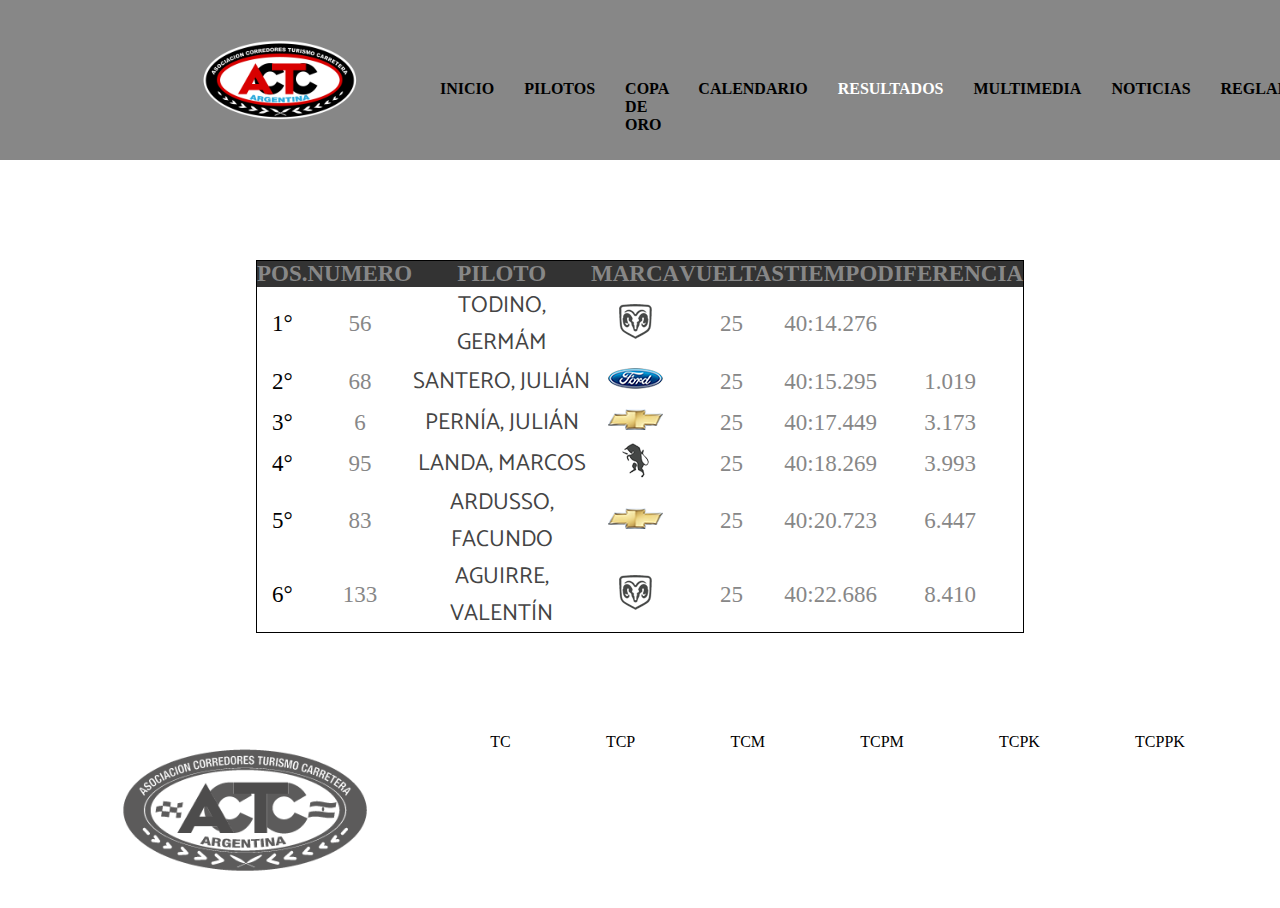
==== index2.html @ 8cad35bf "7casi" ====
<!DOCTYPE html>
<html lang="en">

<head>
    <meta charset="UTF-8">
    <meta http-equiv="X-UA-Compatible" content="IE=edge">
    <meta name="viewport" content="width=device-width, initial-scale=1.0">
    <title>Document</title>
    <link rel="preconnect" href="https://fonts.googleapis.com">
    <link rel="preconnect" href="https://fonts.gstatic.com" crossorigin>
    <link href="https://fonts.googleapis.com/css2?family=Catamaran:wght@600&display=swap" rel="stylesheet">
    <link rel="stylesheet" href="style.css">
</head>
<header>
    <img class="img" src="assets.img/logo_actc_0.webp" alt="">
    <ul>
        <li>INICIO</li>
        <li>PILOTOS</li>
        <li>COPA DE ORO</li>
        <li>CALENDARIO</li>
        <li style="color: white;">RESULTADOS</li>
        <Li>MULTIMEDIA</Li>
        <li>NOTICIAS</li>
        <li>REGLAMENTO</li>
    </ul>
  
    </header>

<body>
    <table class="tabla2">
        <thead>
            <tr>
                <th>POS.</th>
                <th>NUMERO</th>
                <th>PILOTO</th>
                <th>MARCA</th>
                <th>VUELTAS</th>
                <th>TIEMPO</th>
                <th>DIFERENCIA</th>
            </tr>
        </thead>
        <tbody>
            <tr>
                <td class="puesto">1°</td>
                <td>56</td>
                <td class="nombre">TODINO, GERMÁM</td>
                <td><img src="assets.img/logo-dodge-xs.png" alt=""></td>
                <td>25</td>
                <td>40:14.276</td>

            </tr>
            <tr>
                <td class="puesto">2°</td>
                <td>68</td>
                <td class="nombre">SANTERO, JULIÁN</td>
                <td><img src="assets.img/ford.png" alt=""></td>
                <td>25</td>
                <td>40:15.295</td>
                <td>1.019</td>
            </tr>
            <tr>
                <td class="puesto">3°</td>
                <td>6</td>
                <td class="nombre">PERNÍA, JULIÁN</td>
                <td><img src="assets.img/chevrolet.png" alt=""></td>
                <td>25</td>
                <td>40:17.449</td>
                <td>3.173</td>
            </tr>
            <tr>
                <td class="puesto">4°</td>
                <td>95</td>
                <td class="nombre">LANDA, MARCOS</td>
                <td><img src="assets.img/torino.png" alt=""></td>
                <td>25</td>
                <td>40:18.269</td>
                <td>3.993</td>
            </tr>
            <tr>
                <td class="puesto">5°</td>
                <td>83</td>
                <td class="nombre">ARDUSSO, FACUNDO</td>
                <td><img src="assets.img/chevrolet.png" alt=""></td>
                <td>25</td>
                <td>40:20.723</td>
                <td>6.447</td>
            </tr>
            <tr>
                <td class="puesto">6°</td>
                <td>133</td>
                <td class="nombre">AGUIRRE, VALENTÍN</td>
                <td><img src="assets.img/logo-dodge-xs.png" alt=""></td>
                <td>25</td>
                <td>40:22.686</td>
                <td>8.410</td>
            </tr>
        </tbody>
    </table>
    <footer>
        <div>
            <img src="assets.img/actcbyn.png" width="300px" alt="">
        </div>
        <div>TC</div>
        <div>TCP</div>
        <DIV>TCM</DIV>
        <DIV>TCPM</DIV>
        <DIV>TCPK</DIV>
        <DIV>TCPPK</DIV>
    </footer>


</body>

</html>
---- style.css ----
*{
    padding: 0%;
    margin: 0%;
}
table {
    color: rgb(0, 0, 0);
    background-color: aquamarine;
    text-align: center;
    font-size: 1.4em;
    Border: 1px solid #000
}

#td {
    Border: 1px solid #000
}

.tabla2 {
    background-color: white;
    margin: 100px auto;
    font-size: 23px;
    width: 60%;
    border-collapse: collapse;
    color: #878787
}

td {
    color: #878787;

}

.nombre {
    font-family: 'Catamaran', sans-serif;
    color: #444444;
}

.puesto {
    color: #000;
}

th {
    background-color: #333333;
}

.img {
    width: 186px;
    margin-left: 200px;
}

header {
    background-color: #878787;
    display: flex;
  height: 160px;
}

ul {
    display: flex;
    margin: 80px;
    list-style: none;
    justify-content: space-between;
}
li{
    margin-right: 30px;
    font-weight: 600
}
footer{
    display: flex;
    justify-content: space-evenly;
}
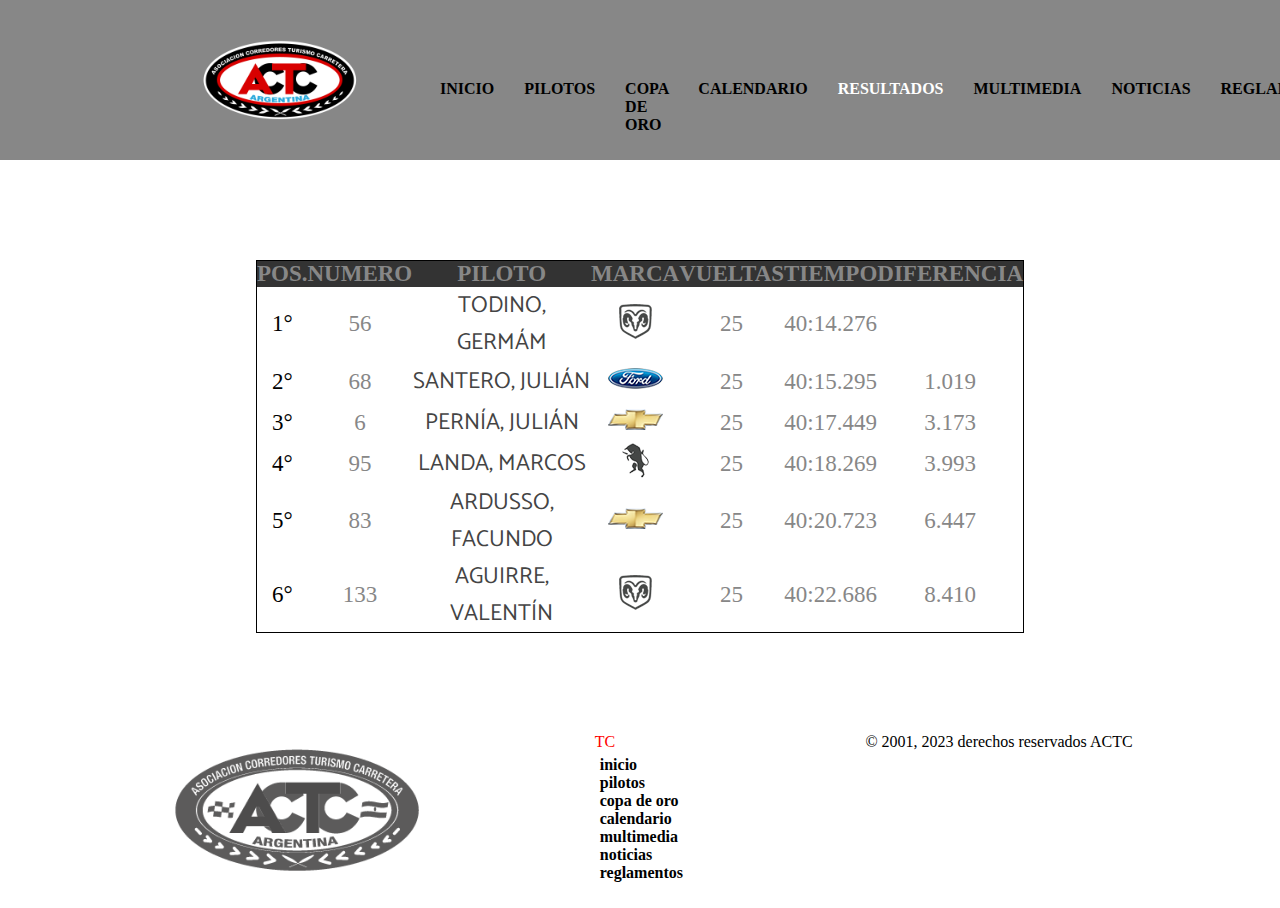
==== commit 13c18590: "7 TERMINADO" ====
--- a/index2.html
+++ b/index2.html
@@ -100,12 +100,19 @@
         <div>
             <img src="assets.img/actcbyn.png" width="300px" alt="">
         </div>
-        <div>TC</div>
-        <div>TCP</div>
-        <DIV>TCM</DIV>
-        <DIV>TCPM</DIV>
-        <DIV>TCPK</DIV>
-        <DIV>TCPPK</DIV>
+        <div>
+            <p>TC</p>
+            <ul id="ulli">
+                <li class="lista">inicio</li>
+                <li class="lista">pilotos</li>
+                <li class="lista">copa de oro</li>
+                <li class="lista"> calendario</li>
+                <li class="lista">multimedia</li>
+                <li class="lista">noticias</li>
+                <li class="lista">reglamentos</li>
+            </ul>
+        </div>
+        © 2001, 2023 derechos reservados ACTC
     </footer>
 
 
--- a/style.css
+++ b/style.css
@@ -65,4 +65,15 @@
 footer{
     display: flex;
     justify-content: space-evenly;
+}
+#ulli{
+    list-style: none;
+    margin: 5px;
+    display: flex;
+    flex-direction: column;
+
+}
+p{
+
+    color: red;
 }